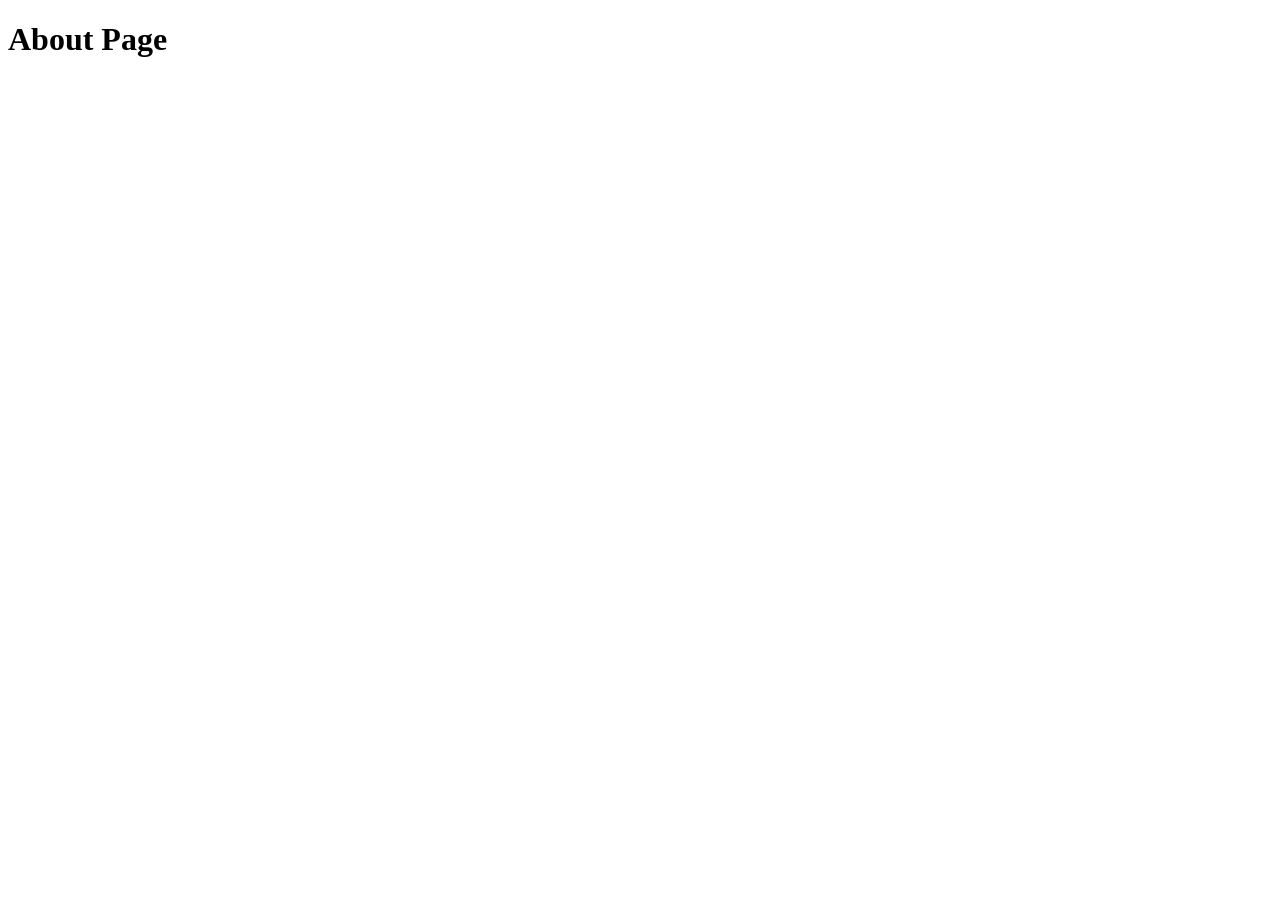
==== about.html @ 85337bcc "added index, about, catalogue and help pages with initial markup" ====
<!DOCTYPE html>
<html lang="en">
<head>
    <meta charset="UTF-8">
    <meta name="viewport" content="width=device-width, initial-scale=1.0">
    <title>Document</title>
</head>
<body>
    
    <h1>About Page</h1>
    
</body>
</html>
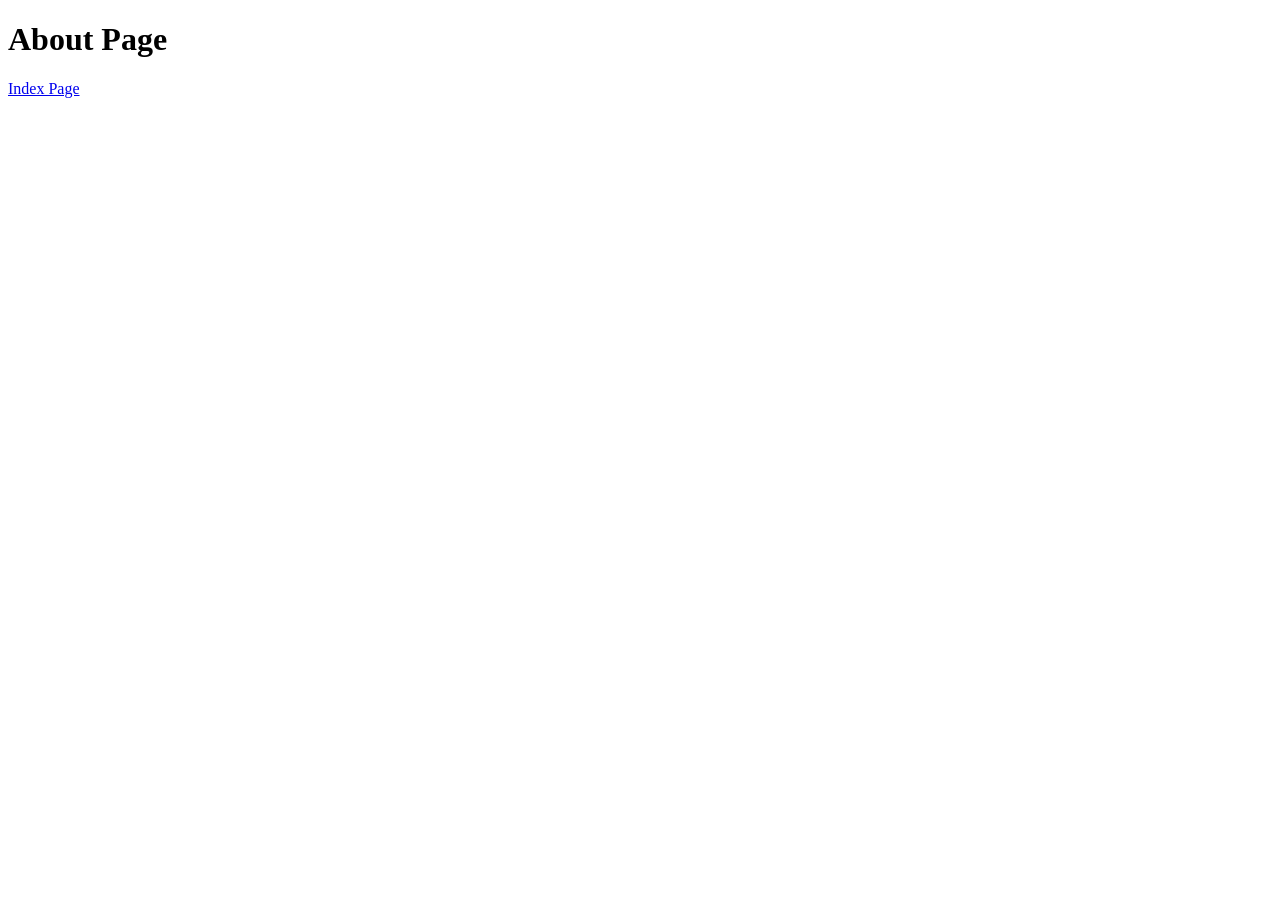
==== commit bdf1af78: "add link to index page and changed page title to About" ====
--- a/about.html
+++ b/about.html
@@ -3,11 +3,13 @@
 <head>
     <meta charset="UTF-8">
     <meta name="viewport" content="width=device-width, initial-scale=1.0">
-    <title>Document</title>
+    <title>About</title>
 </head>
 <body>
     
     <h1>About Page</h1>
     
+    <a href="https://nedashkivskijtv.github.io/my-static-web-app-01">Index Page</a>
+    
 </body>
 </html>
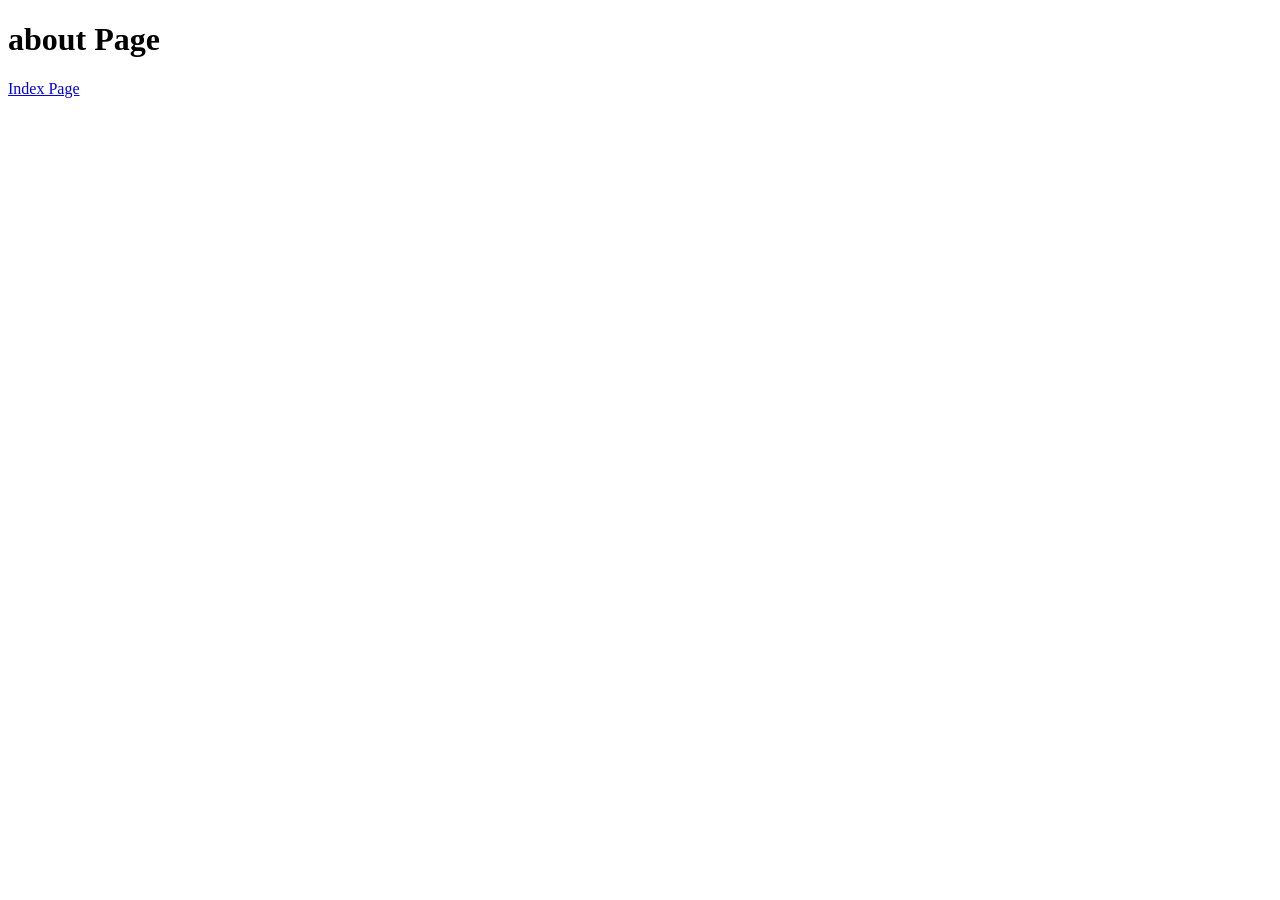
==== commit 17abe7af: "changed index, help, cataloguena and about pages names to lower case" ====
--- a/about.html
+++ b/about.html
@@ -7,7 +7,7 @@
 </head>
 <body>
     
-    <h1>About Page</h1>
+    <h1>about Page</h1>
     
     <a href="https://nedashkivskijtv.github.io/my-static-web-app-01">Index Page</a>
     
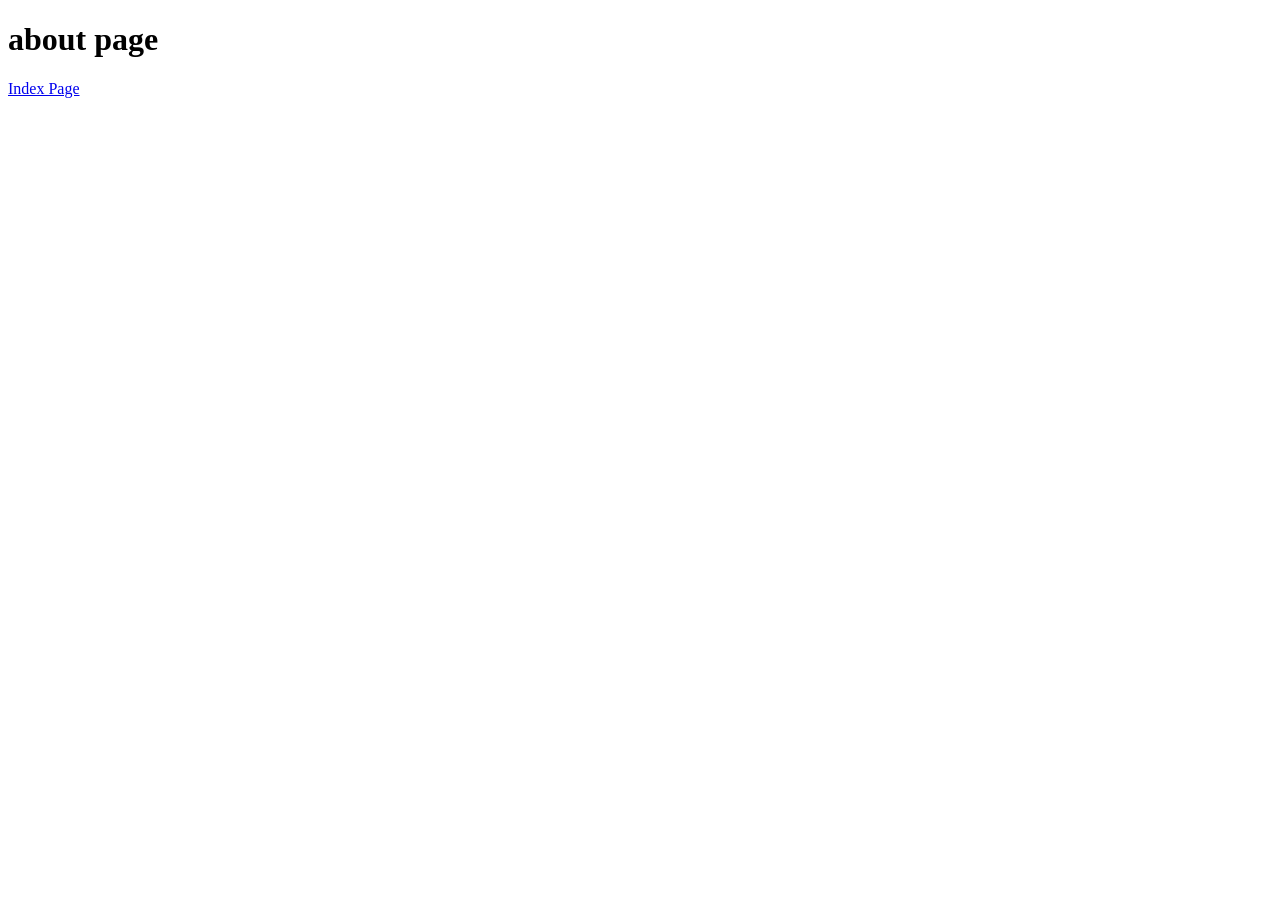
==== commit 53262e25: "changed page name to lower case" ====
--- a/about.html
+++ b/about.html
@@ -7,7 +7,7 @@
 </head>
 <body>
     
-    <h1>about Page</h1>
+    <h1>about page</h1>
     
     <a href="https://nedashkivskijtv.github.io/my-static-web-app-01">Index Page</a>
     
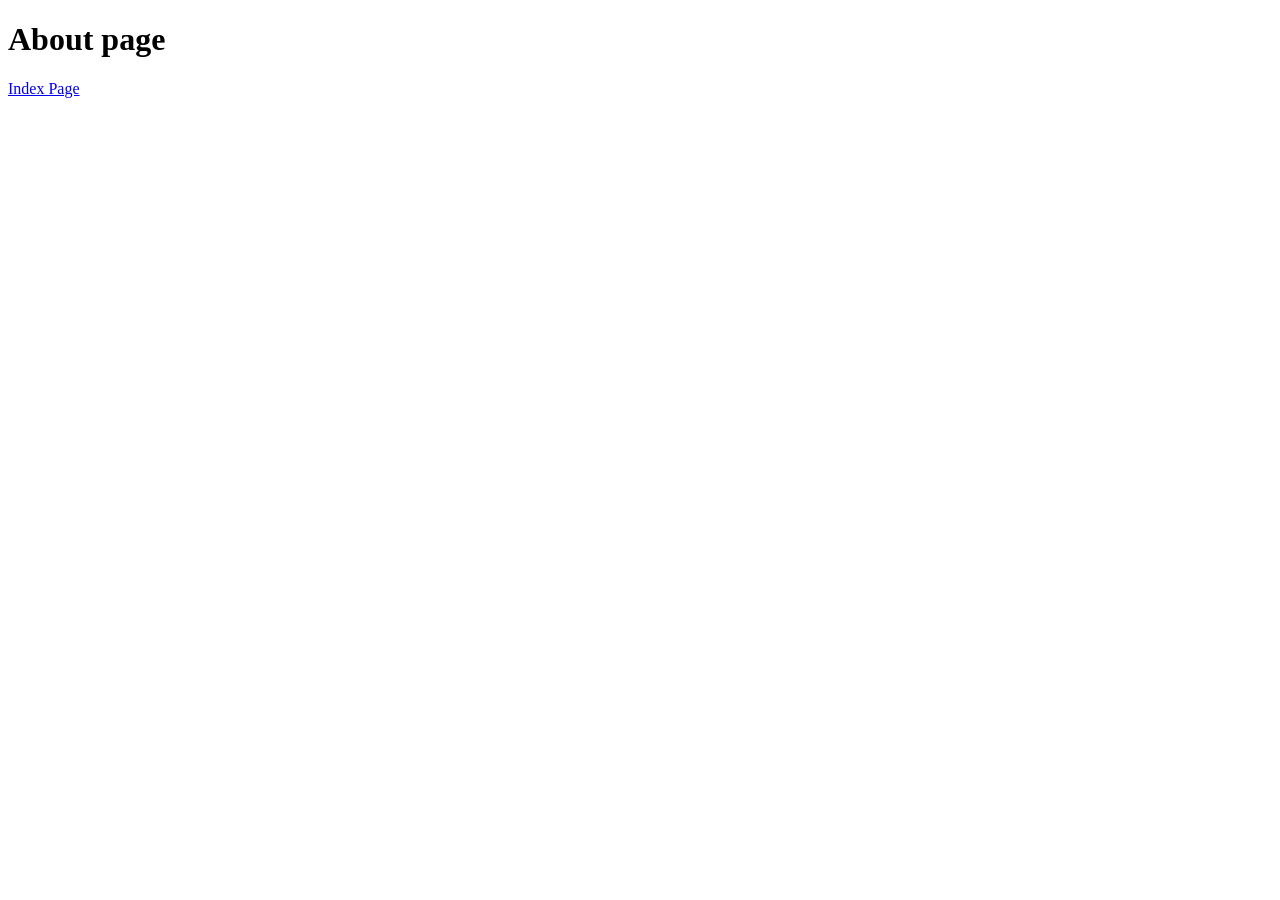
==== commit e8891e56: "changed about page title to uppercase" ====
--- a/about.html
+++ b/about.html
@@ -7,7 +7,7 @@
 </head>
 <body>
     
-    <h1>about page</h1>
+    <h1>About page</h1>
     
     <a href="https://nedashkivskijtv.github.io/my-static-web-app-01">Index Page</a>
     
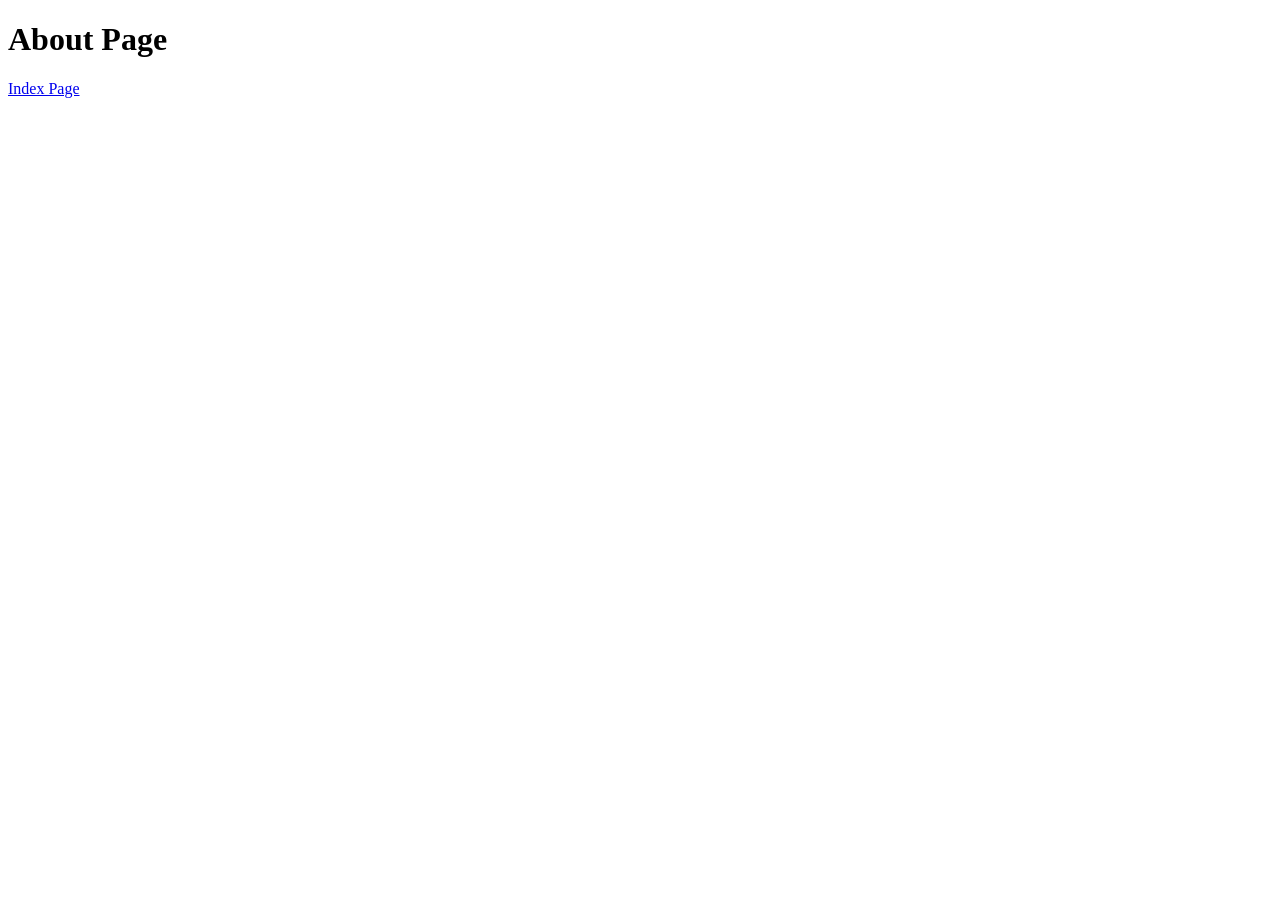
==== commit ab814dd8: "changed page word to uppercase" ====
--- a/about.html
+++ b/about.html
@@ -7,7 +7,7 @@
 </head>
 <body>
     
-    <h1>About page</h1>
+    <h1>About Page</h1>
     
     <a href="https://nedashkivskijtv.github.io/my-static-web-app-01">Index Page</a>
     
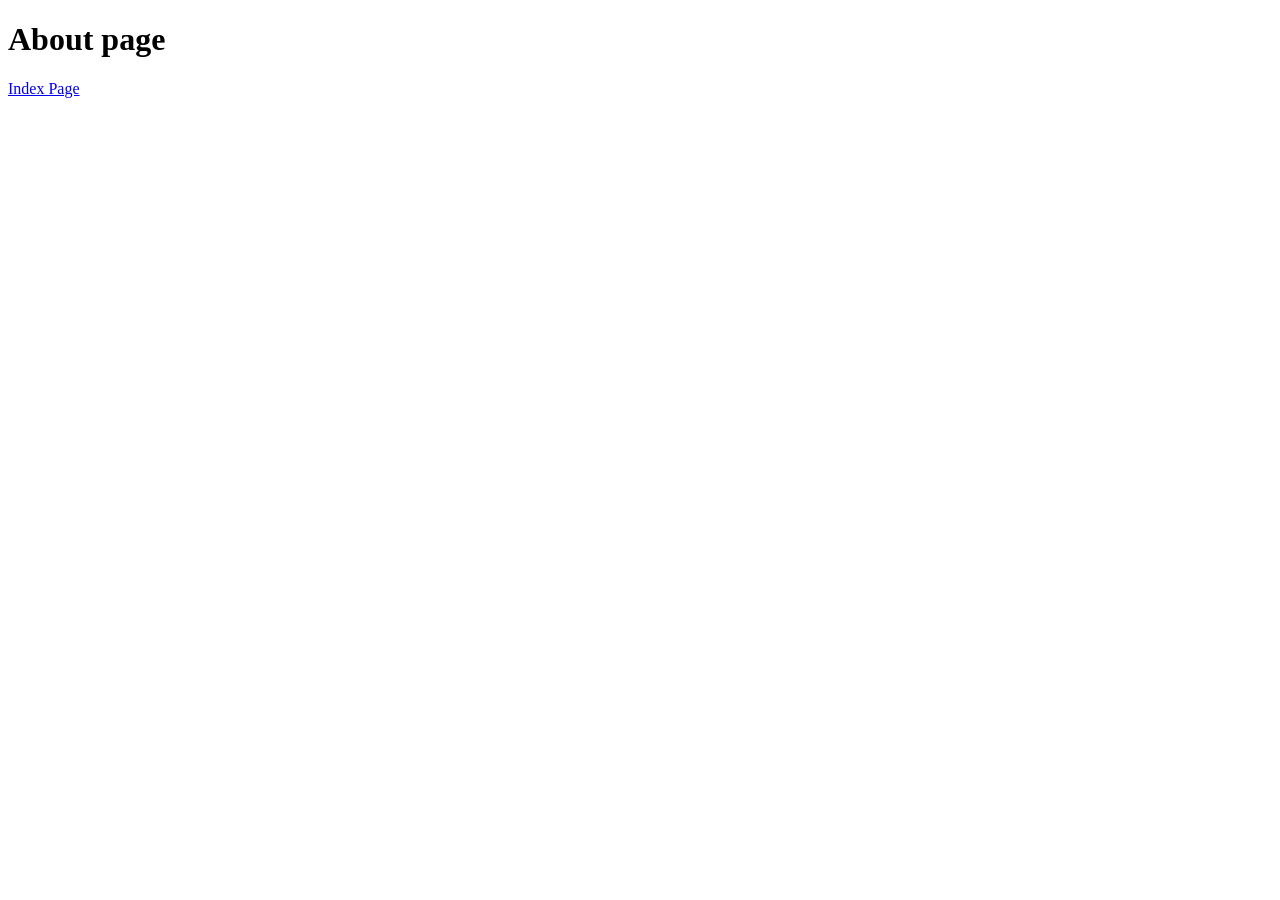
==== commit 2b0a559f: "changed index, help, catalogue, about page title to lowercase" ====
--- a/about.html
+++ b/about.html
@@ -7,7 +7,7 @@
 </head>
 <body>
     
-    <h1>About Page</h1>
+    <h1>About page</h1>
     
     <a href="https://nedashkivskijtv.github.io/my-static-web-app-01">Index Page</a>
     
